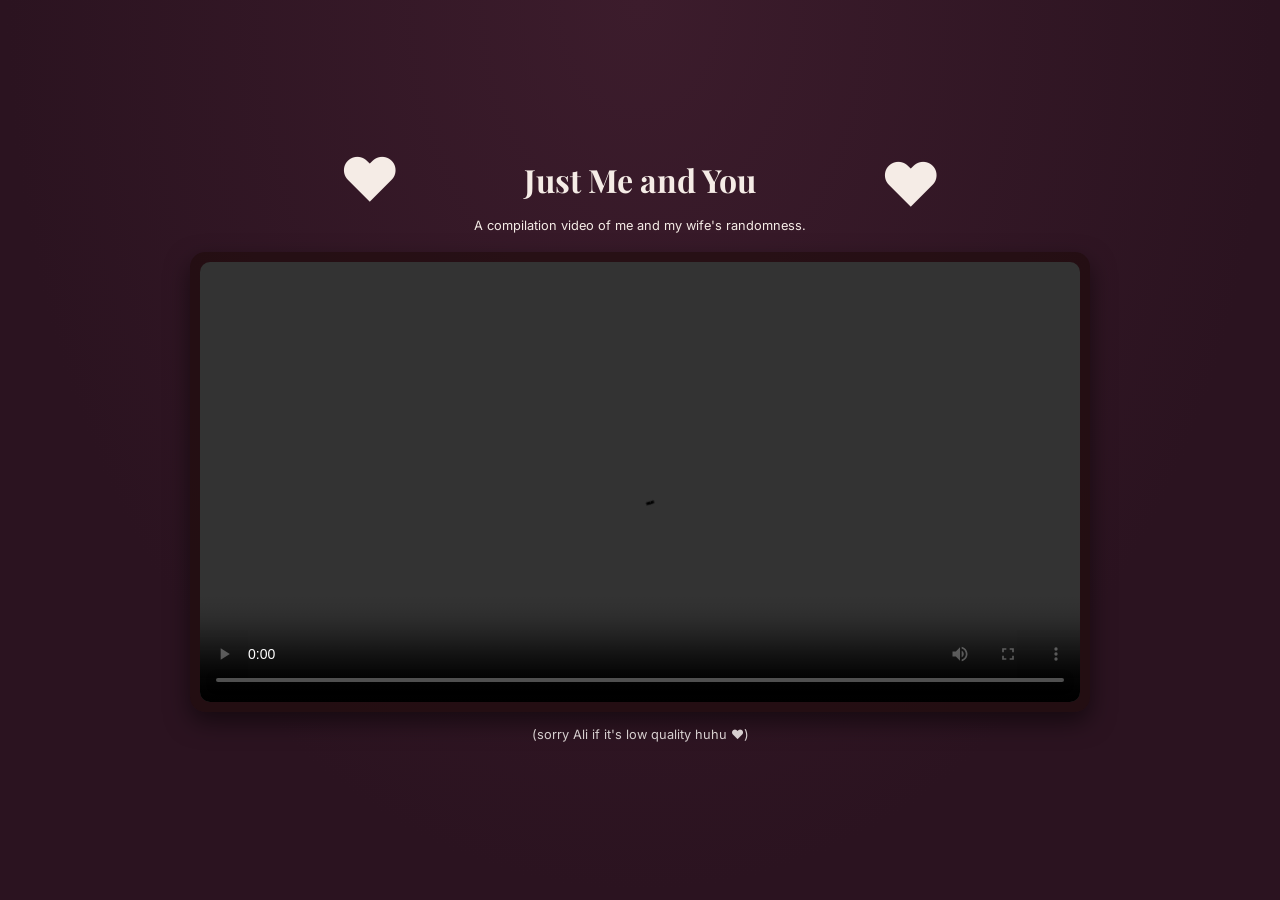
==== gift2.html @ 8f5afb80 "Add files via upload" ====
<!DOCTYPE html>
<html lang="en">
<head>
<meta charset="UTF-8">
<meta name="viewport" content="width=device-width, initial-scale=1.0">
<title>For You</title>

<style>
@import url('https://fonts.googleapis.com/css2?family=Playfair+Display:wght@600;700&family=Inter:wght@400;500;600&display=swap');

:root{
    --plum:#2B1320;
    --plum-soft:#3C1C2C;
    --cream:#F5ECE6;
}

*{
    margin:0;
    padding:0;
    box-sizing:border-box;
}

body{
    min-height:100vh;
    background:radial-gradient(ellipse at top,var(--plum-soft),var(--plum) 70%);
    display:flex;
    justify-content:center;
    align-items:center;
    font-family:'Inter',sans-serif;
    color:var(--cream);
    padding:30px;
}

/* Main container */

.welcome{
    position:relative;
    width:min(100%,1000px);

    display:flex;
    flex-direction:column;
    align-items:center;

    gap:15px;
}

/* Heading */

.welcome h2{
    font-family:'Playfair Display',serif;
    font-size:clamp(2rem,2vw,2rem);
    text-align:center;
}

/* Description */

.welcome p{
    text-align:center;
    font-size:clamp(.80rem,1vw,1.2rem);
    line-height:1.6;
}

.welcome h5{
    font-weight:normal;
    font-size:clamp(.8rem,.5vw,1rem);
    color:#d7cfcf;
}

/* Video */

.video-frame{

    width:100%;
    max-width:900px;

    background:rgba(32,11,11,.65);

    padding:10px;

    border-radius:15px;

    box-shadow:0 10px 25px rgba(0,0,0,.5);
}

.video-frame video{

    width:100%;
    display:block;

    border-radius:10px;
}

/* Stickers */

.sticker{
    position:absolute;
    font-size:clamp(35px,5vw,60px);
    animation:float 3s ease-in-out infinite;
    user-select:none;
}

.heart{
    top:-15px;
    left:20%;
}

.hear{
    top:-10px;
    right:20%;
}

/* Floating animation */

@keyframes float{

    0%,100%{
        transform:translateY(0) rotate(-20deg);
    }

    50%{
        transform:translateY(-6px) rotate(8deg);
    }
}

/* Mobile */

@media(max-width:768px){

    body{
        padding:15px;
    }

    .welcome{
        gap:12px;
    }

    .video-frame{
        padding:8px;
    }

}
</style>
</head>

<body>

<div class="welcome">

    <span class="sticker heart">❤️</span>
    <span class="sticker hear">❤️</span>

    <h2>Just Me and You</h2>

    <p>
        A compilation video of me and my wife's randomness.
    </p>

    <div class="video-frame">
        <video controls>
            <source src="/image/vid.mp4" type="video/mp4">
        </video>
    </div>
    <h5>(sorry Ali if it's low quality huhu ❤️)</h5>

</div>

</body>
</html>
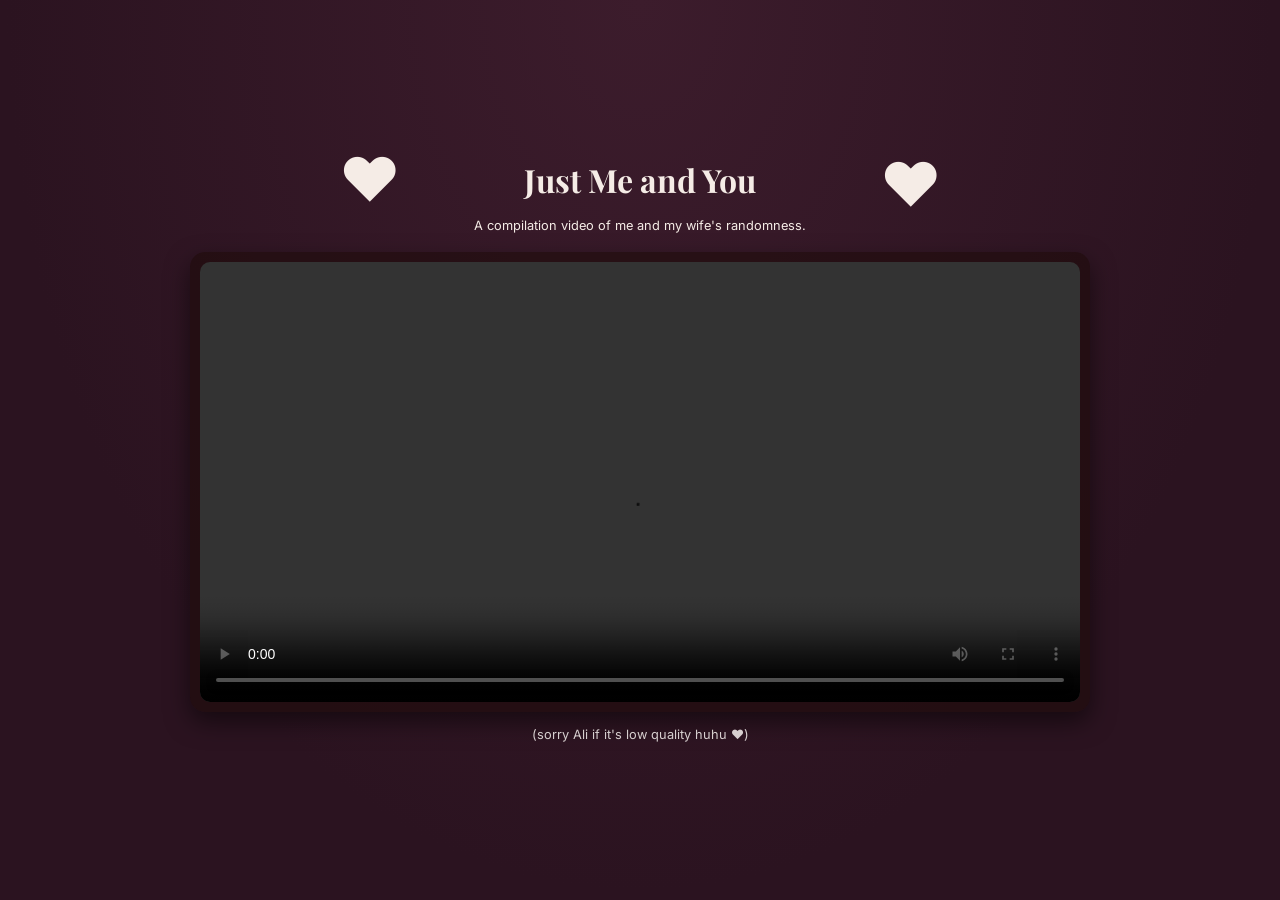
==== commit f6d218a1: "Fix HTML character encoding issues in gift2.html" ====
--- a/gift2.html
+++ b/gift2.html
@@ -157,7 +157,7 @@
 
     <div class="video-frame">
         <video controls>
-            <source src="/image/vid.mp4" type="video/mp4">
+            <source src="image/vid.mp4" type="video/mp4">
         </video>
     </div>
     <h5>(sorry Ali if it's low quality huhu ❤️)</h5>
@@ -165,4 +165,4 @@
 </div>
 
 </body>
-</html>+</html>
